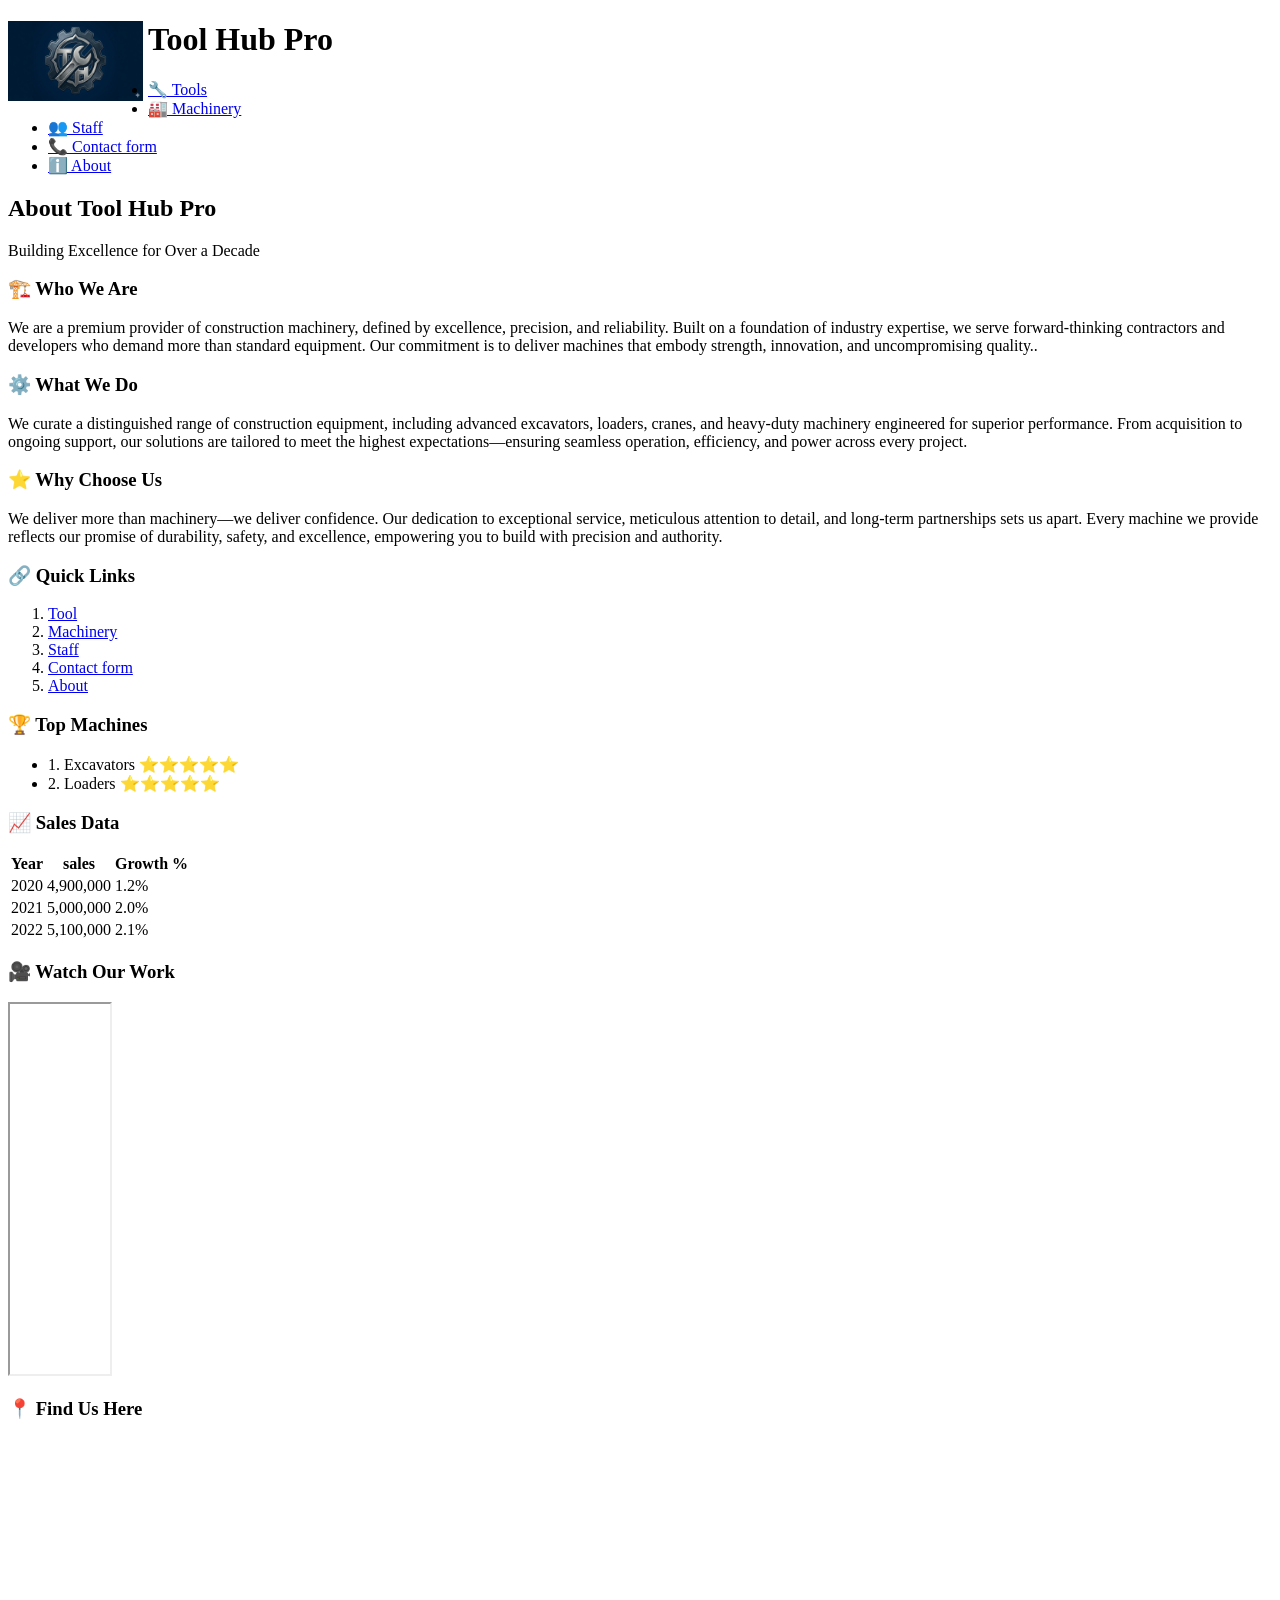
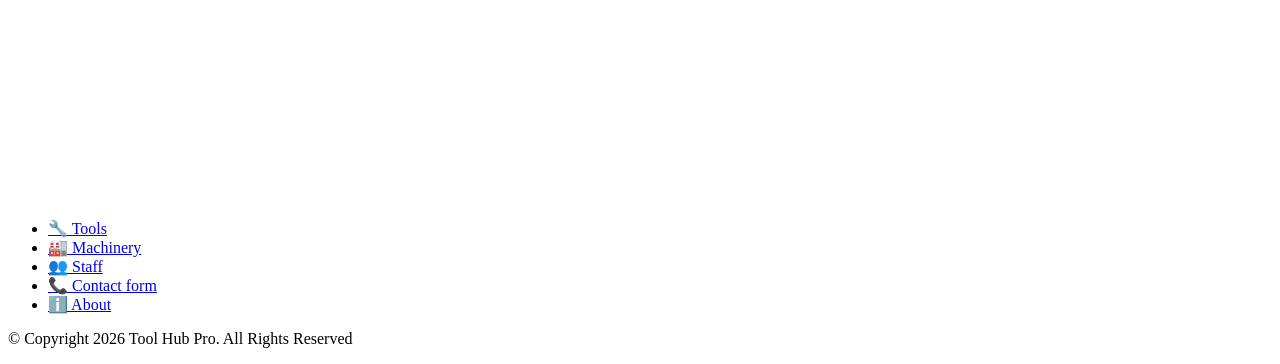
==== about.html @ c62eaefc "Add files via upload" ====
<!DOCTYPE html>
<html lang="en">
    <head>
        <meta charset="UTF-8">
        <meta name="viewport" content="width=device-width, initial-scale=1.0">
        <meta name="description" content="Learn about Tool Hub Pro - premium provider of construction machinery and equipment">
        <meta name="Keywords" content="About, Construction, Machinery, Tool Hub Pro">
        <title>About us | Tool Hub Pro</title>
        <link rel="Stylesheet" href="Styles/Styles.css">
        <link rel="icon" href="pictures/favicon-16x16.png" type="image/gif" sizes="16x16">
    </head>
    <body class="body">
        <header>
           <img style="float: left; margin-right: 5px;" src= "pictures/LOGO.png" alt="logo" width="135" class="logo" height="80">
           <h1>Tool Hub Pro</h1>
        </header>
            <nav>
                <!--Navigation section-->
                <ul>
         <li> <a href="index.html">🔧 Tools</a></li>
                     <li> <a href="machine.html">🏭 Machinery</a></li>
                      <li> <a href="Staff.html">👥 Staff</a></li>
                    <li > <a href="Contactform.html">📞 Contact form</a></li>
                    <li id="active" class="active"> <a href="about.html">ℹ️ About</a></li>
                </ul>
            </nav>
        
        <main>
            <section class="about-hero">
                <h2>About Tool Hub Pro</h2>
                <p>Building Excellence for Over a Decade</p>
            </section>

<article id="content">
    <h3> 🏗️ Who We Are</h3>
    <p>We are a premium provider of construction machinery, defined by excellence, precision, and reliability. Built on a foundation of industry expertise, we serve forward-thinking contractors and developers who demand more than standard equipment. Our commitment is to deliver machines that embody strength, innovation, and uncompromising quality..</p>
    <h3> ⚙️ What We Do</h3>
    <p>We curate a distinguished range of construction equipment, including advanced excavators, loaders, cranes, and heavy-duty machinery engineered for superior performance. From acquisition to ongoing support, our solutions are tailored to meet the highest expectations—ensuring seamless operation, efficiency, and power across every project.</p>
    <h3> ⭐  Why Choose Us</h3>
    <p>We deliver more than machinery—we deliver confidence. Our dedication to exceptional service, meticulous attention to detail, and long-term partnerships sets us apart. Every machine we provide reflects our promise of durability, safety, and excellence, empowering you to build with precision and authority.</p>
</article>
<aside>
    <h3>🔗 Quick Links</h3>
    <ol>
                    <li> <a href="index.html">Tool</a></li>
                    <li> <a href="machine.html">Machinery</a></li>
                    <li> <a href="Staff.html">Staff</a></li>
                    <li> <a href="Contactform.html">Contact form</a></li>
                    <li> <a href="about.html">About</a></li>
    </ol>
    <h3>🏆 Top Machines</h3>
                         <ul >
                            <li>1. Excavators ⭐⭐⭐⭐⭐</li>
                            <li>2. Loaders ⭐⭐⭐⭐⭐</li>  
                        </ul>
 <h3>📈 Sales Data</h3>
<table>
    <tr>
        <th>Year</th>
        <th>sales</th>
        <th>Growth %</th>
    </tr>
    <tr>
        <td>2020</td>
        <td>4,900,000</td>
        <td>1.2%</td>
    </tr>
    <tr>
        <td>2021</td>
        <td>5,000,000</td>
        <td>2.0%</td>
    </tr>
    <tr>
        <td>2022</td>
        <td>5,100,000</td>
        <td>2.1%</td>
    </tr>
</table>
                        
</aside>
<section class="videoContent">

    <h3>🎥 Watch Our Work</h3>
<iframe 
    width="100" 
    height="370" 
    src="https://www.youtube.com/embed/oetqBizQhVU" 
    title="YouTube video player">
</iframe>
</section>
<section class="mapContent">
    <h3>📍 Find Us Here</h3>
<iframe src="https://www.google.com/maps/embed?pb=!1m18!1m12!1m3!1d74542.64776938691!2d-8.547215900600655!3d54.27816975933727!2m3!1f0!2f0!3f0!3m2!1i1024!2i768!4f13.1!3m3!1m2!1s0x485ee77c255a5d7b%3A0x249c6367e3649140!2sBenbulben%20Forest%20Walk!5e0!3m2!1sen!2sie!4v1776083288866!5m2!1sen!2sie" width="850" height="360" style="border:0;" allowfullscreen="" loading="lazy" referrerpolicy="no-referrer-when-downgrade"></iframe>
</section>
        </main>
        <footer>
           <ul class="footer nav">
                    <li> <a href="index.html">🔧 Tools</a></li>
                    <li> <a href="machine.html">🏭 Machinery</a></li>
                     <li> <a href="Staff.html">👥 Staff</a></li>
                    <li> <a href="Contactform.html">📞 Contact form</a></li>
                    <li> <a href="about.html">ℹ️ About</a></li>
            </ul>
            <p>© Copyright 2026 Tool Hub Pro. All Rights Reserved</p>
            
        </footer>
    </body>
</html>
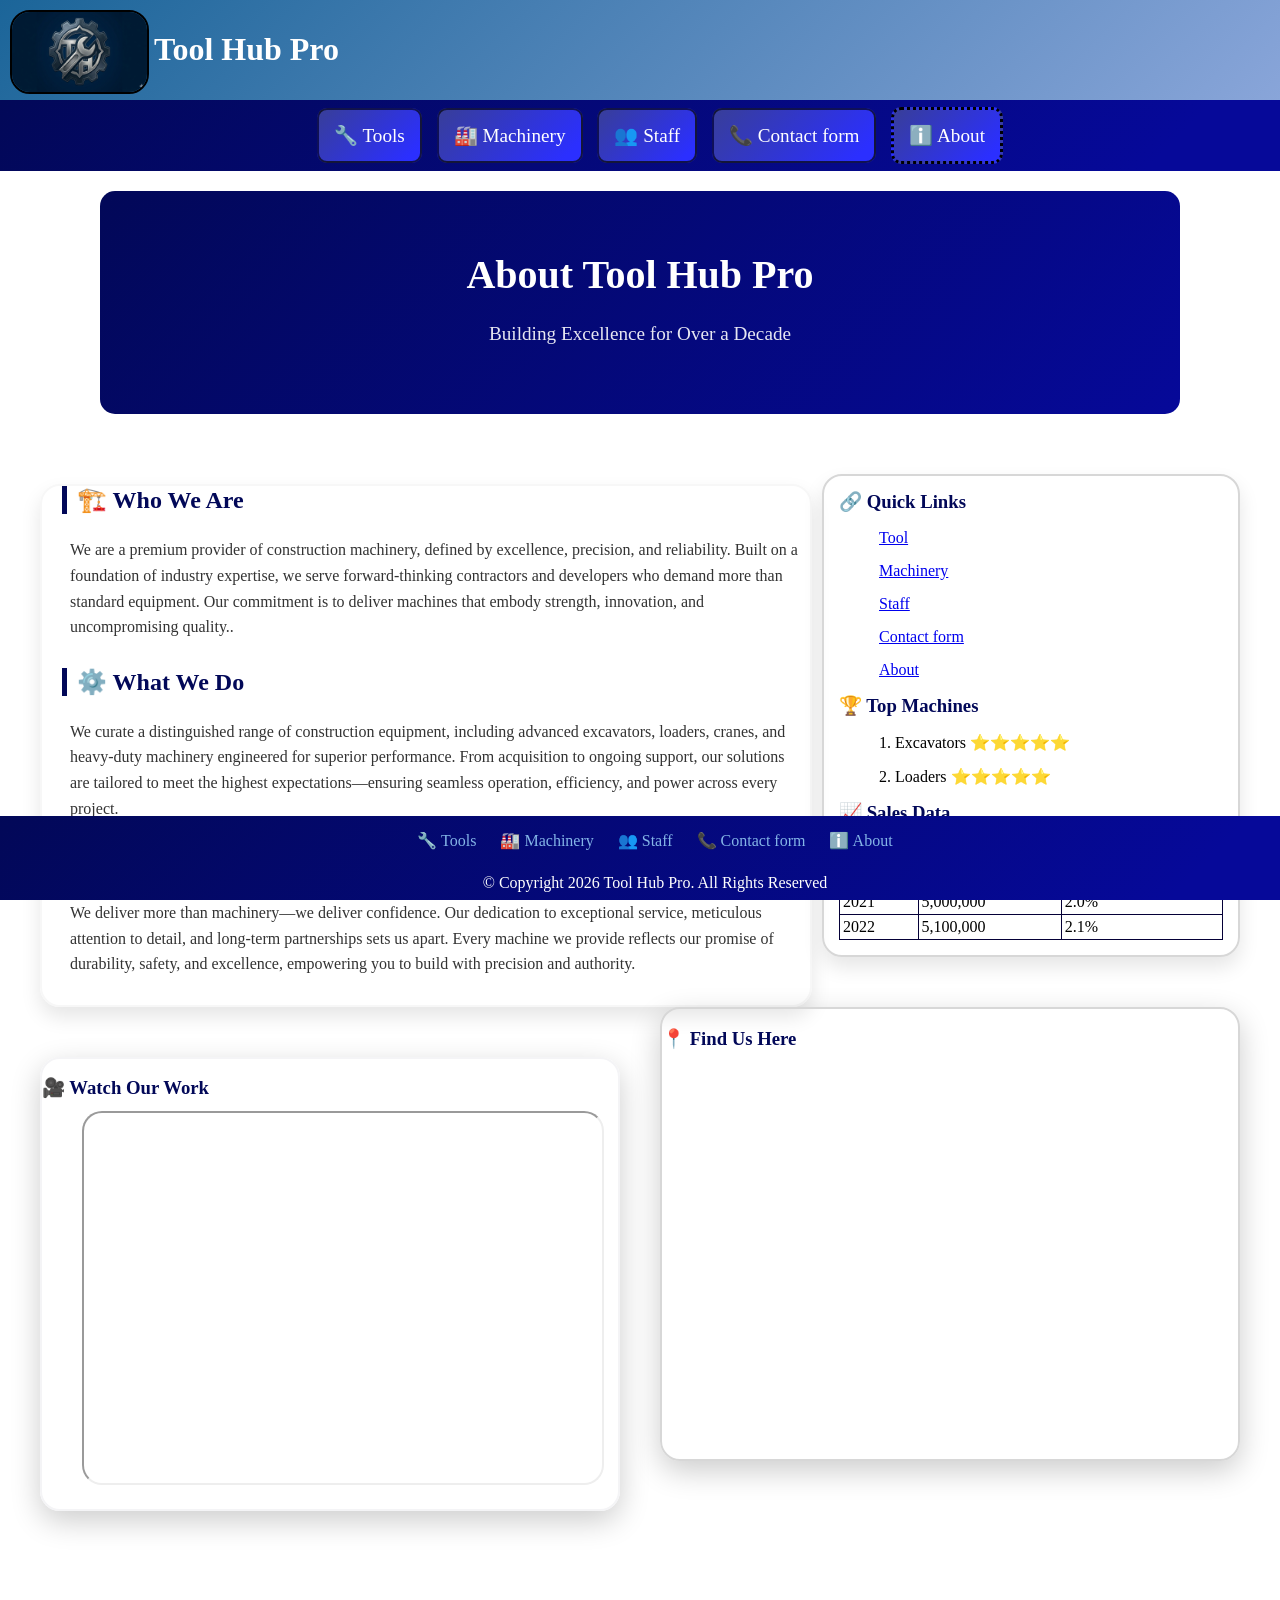
==== commit 14e932d6: "Fix HTML formatting in about.html" ====
--- a/about.html
+++ b/about.html
@@ -6,7 +6,7 @@
         <meta name="description" content="Learn about Tool Hub Pro - premium provider of construction machinery and equipment">
         <meta name="Keywords" content="About, Construction, Machinery, Tool Hub Pro">
         <title>About us | Tool Hub Pro</title>
-        <link rel="Stylesheet" href="Styles/Styles.css">
+       <link rel="stylesheet" href="styles/styles.css">
         <link rel="icon" href="pictures/favicon-16x16.png" type="image/gif" sizes="16x16">
     </head>
     <body class="body">
@@ -105,4 +105,4 @@
             
         </footer>
     </body>
-</html>+</html>
--- a/styles/styles.css
+++ b/styles/styles.css
@@ -0,0 +1,394 @@
+/*header common*/
+header
+{
+   background: linear-gradient(135deg, rgb(27, 101, 153) 0%, rgb(137, 165, 217) 100%);
+   padding: 10px;
+}
+/*Text Tool hub pro*/
+h1{ 
+    color: rgb(255, 255, 255);
+    text-align: left;
+}
+/*Nav common*/
+nav
+{
+    padding: 5px;
+    background: linear-gradient(135deg, rgb(2, 8, 88) 0%, rgb(6, 9, 153) 90%);
+    
+}
+nav ul li {
+    list-style-type: none;
+    background: linear-gradient(135deg, rgb(56, 62, 153) 0%, rgb(43, 47, 255) 90%);
+    display: inline;
+    padding: 15px;
+    margin: 5px;
+    border: 2px solid rgba(0, 0, 0, 0.651);
+    border-radius: 10px;
+    
+}
+
+
+
+nav ul li :hover
+{
+       background-color: rgb(15, 71, 123);
+}
+.active{
+border: dotted;
+}
+
+nav ul
+{
+  text-align: center;
+  font-size: 1.2em;
+}
+
+nav ul li a {
+    
+        text-decoration: none;
+        color: white;
+}
+/*Nav common end here*/
+
+/*About hero section for every page*/
+.about-hero {
+                background: linear-gradient(135deg, rgb(2, 8, 88) 0%, rgb(6, 9, 153) 100%);
+                color: white;
+                text-align: center;
+                padding: 60px 20px;
+                border-radius: 15px;
+                margin-left: 100px;
+                margin-right: 100px;
+                margin-top: 20px;
+                margin-bottom: 30px;
+            }
+ .about-hero h2 {
+                color: white;
+                font-size: 2.5em;
+                margin: 0 0 15px 0;
+            }
+
+            .about-hero p {
+                font-size: 1.2em;
+                opacity: 0.9;
+            }
+/*About hero section for every page end here*/
+
+/*GEneral for every page */
+body{
+    font-family:Verdana;
+    margin: 0px;
+    padding: 0px;
+    background-color:White;
+}
+
+main{
+    margin-bottom: 5%;
+}
+
+/*box for page 1 and 2*/
+.container {
+            display: grid;
+            grid-template-columns: repeat(auto-fill, minmax(250px, 300px));
+            gap: 80px;
+            padding: 20px;
+            
+            margin-bottom: 0px;
+        }
+        article.card {
+            background: white;
+            border-radius: 20px;
+            border: 2px solid rgb(215, 215, 215);
+            padding: 20px;
+            text-align: center;
+            transition: 0.3s;
+            box-shadow: 0 5px 15px rgba(0, 0, 0, 0.1);
+        }
+         article.card:hover {
+            transform: translateY(-10px);
+            box-shadow: 0 10px 25px rgba(0,0,0,0.2);
+        }
+
+        article.card img {
+            width: 90%;
+            height: 180px;         
+            background: #f8f9fa;
+            padding: 0px;
+        }
+
+        .card-name {
+            padding: 10px;
+            font-weight: bold;
+            color: rgb(2, 8, 88);
+            display: block;
+        }
+
+        .price {
+            color: #27ae60;
+            font-weight: bold;
+            font-size: 1.2em;
+            padding: 5px;
+            display: block;
+        }
+
+        article.card button {
+            background: rgb(2, 8, 88);
+            color: white;
+            padding: 8px 20px;
+            border-radius: 25px;
+            width: calc(100% - 30px);
+        }
+
+        article.card button:hover {
+            background: rgb(27, 101, 153);
+        }
+/*end here for boxes*/
+
+p{
+    margin: 0;
+    padding: .5em;
+}
+img{
+    
+    margin: 0px;
+    border: black solid 2px;
+}
+h2{
+    color: rgb(94, 94, 122);
+}
+h5{
+    color: black;
+}
+.logo{
+    padding: 0px;
+    border: 2px solid black;
+    border-radius: 20px;
+}
+
+
+
+
+/*Common footer for every page*/
+footer
+{
+    margin: 0px;
+    position: fixed;
+    bottom: 0px;
+    width: 100%;
+    height: 6%;
+    padding: 15px;
+    color: white;
+    text-align: center;
+    background: linear-gradient(135deg, rgb(2, 8, 88) 0%, rgb(6, 9, 153) 90%);
+    clear: both;  
+}
+/*contact form start*/
+label{
+    float: left;
+    width: 112px;
+    padding-right: 10px;
+    text-align: right;
+}
+input{
+    margin-left: 3em;
+    margin-bottom: 2em;
+    width: 220px;
+}
+#button, #reset{
+    margin-top: .5em;
+    width: 8em;
+    background: linear-gradient(135deg, rgb(201, 205, 255) 0%, rgb(95, 97, 239) 90%);
+    border: 2px solid rgb(5, 19, 125);
+    box-shadow: 0 10px 30px rgba(0,0,0,0.1);
+    border-radius: 10px;
+}
+ .button-group {
+                    flex-direction: column;
+                    align-items: center;
+                }
+    input[type = "radio"] {width: 30%;}
+    #button{margin-left: 138px; height: 50px; width: 100px; border: black solid 5px;}
+    #reset{margin-left: 82px; height: 50px; width: 100px;border: black solid 5px}
+    input[type = "radio"] {width: 20px;}
+
+            .required {
+                color: red;
+                font-weight: bold;
+            }
+
+.main{
+    font-weight: bold;
+    margin: 15px 20px;
+    padding: 30px;
+    border: black solid 2px;
+    background: white;
+    margin-left: 30%;
+    margin-right: 30%;
+     border: 2px solid rgb(215, 215, 215);
+    border-radius: 20px;
+}
+.main h2{
+                color: rgb(2, 8, 88);
+                margin-top: 0;
+                margin-bottom: 15px;
+                text-align: center;
+
+}
+/*contact form end*/
+
+/*Staff page*/
+ .col_detail {
+            column-count: 3;
+            column-rule: 5px solid rgb(2, 9, 113);
+            column-gap: 50px;
+            padding: 2px;
+            height: 250px;
+        }
+        
+        /* Optional: Add some basic styling for better readability */
+        
+        .col_detail {
+            width: 90%;
+            margin-left: 75px;
+            background-color: #fafafa;
+            color: rgb(0, 0, 0);
+            padding: 20px;
+            border-radius: 20px;
+            margin-bottom: 20px;
+            box-shadow: 0 10px 30px rgba(0,0,0,0.2);
+        }
+        /*background image on staff page*/
+        audio{
+            margin-top: 30px;
+        }
+        .background{
+    background-image:url(../pictures/Background.jpg);
+    background-repeat: no-repeat;
+    background-size: cover;
+    background-position: left;
+    width: 30%;
+    height: 200px;
+    border-radius: 20px;
+    box-shadow: 0 10px 30px rgba(0,0,0,0.2);
+    margin-left: 70px;
+}
+/* staff page css end */
+
+/* start  of about page */
+              #content{
+                      float: left;
+                      width: 60%;
+                     border-radius: 20px;
+                     border: 2px solid rgb(247, 247, 247);
+                     margin-left: 40px;
+                     margin-top: 40px;
+                    box-shadow: 0 10px 20px rgba(0,0,0,0.1);}   
+
+            #content  h3 {
+                color: rgb(2, 8, 88);
+                margin-top: 0;
+                margin-bottom: 15px;
+                margin-left: 20px;
+                font-size: 1.5em;
+                padding-left: 10px;
+                border-left: 5px solid rgb(2, 8, 88);
+            }
+
+            #content p {
+                margin-left: 20px;
+                line-height: 1.6;
+                color: #333;
+                font-size: 1em;
+                margin-bottom: 20px;
+            }
+.videoContent{
+    float: left;
+    width: 45%;
+    border: 2px solid rgb(244, 244, 246);
+    border-radius: 20px;
+    max-height: 450px;
+    min-height: 450px;
+    margin-left: 40px;
+    margin-top: 50px;
+    margin-bottom: 90px;
+    box-shadow: 0 10px 30px rgba(0,0,0,0.2);
+}
+            
+.mapContent{
+    float: right;
+    width: 45%;
+    border: 2px solid rgb(215, 215, 215);
+    border-radius: 20px;
+    max-height: 450px;
+    min-height: 450px;
+    box-shadow: 0 10px 30px rgba(0,0,0,0.2);
+    margin-right: 40px;
+    margin-top: 50px;
+    margin-bottom: 90px;
+}
+.videoContent h3, .mapContent, aside h3 {
+                color: rgb(2, 8, 88);
+                margin-top: 0;
+                margin-bottom: 15px;
+            }
+            .videoContent h3 {
+                color: rgb(2, 8, 88);
+                margin-top: 18px;
+                margin-bottom: 12px;
+            }
+            iframe{
+                width: 90%;
+    border-radius: 20px;
+    margin-left: 40px;
+    margin-right: 40px;
+    margin-bottom: 30px;
+
+            }
+aside {
+    float: right;
+    width: 30%;
+    border: 2px solid rgb(215, 215, 215);
+    border-radius: 20px;
+    box-shadow: 0 10px 20px rgba(0,0,0,0.1);
+    padding: 15px;
+    margin-top: 30px; 
+    margin-right: 40px;
+    margin-bottom: 40px;
+    text-decoration: none;
+   
+}
+
+
+aside li {
+  display: block;
+   text-decoration: none;
+    list-style-type: none;
+  margin-bottom: 15px;
+}
+/*Table*/
+
+table {
+    border-collapse: collapse;
+    width: 100%;
+}
+th, td {
+    border: 1px solid rgb(5, 0, 55);
+    padding: 3px;
+}
+/* end of about page */
+
+/*Navigation in footer*/
+.footer.nav li {
+    display: inline-block;  /* or display: inline */
+    margin: 0 10px;  
+}
+.footer.nav {
+    list-style-type: none;
+    padding: 0;
+    margin-top: 0px;
+
+}
+footer a{
+    color: rgb(132, 181, 231);
+    text-decoration: none;
+}
